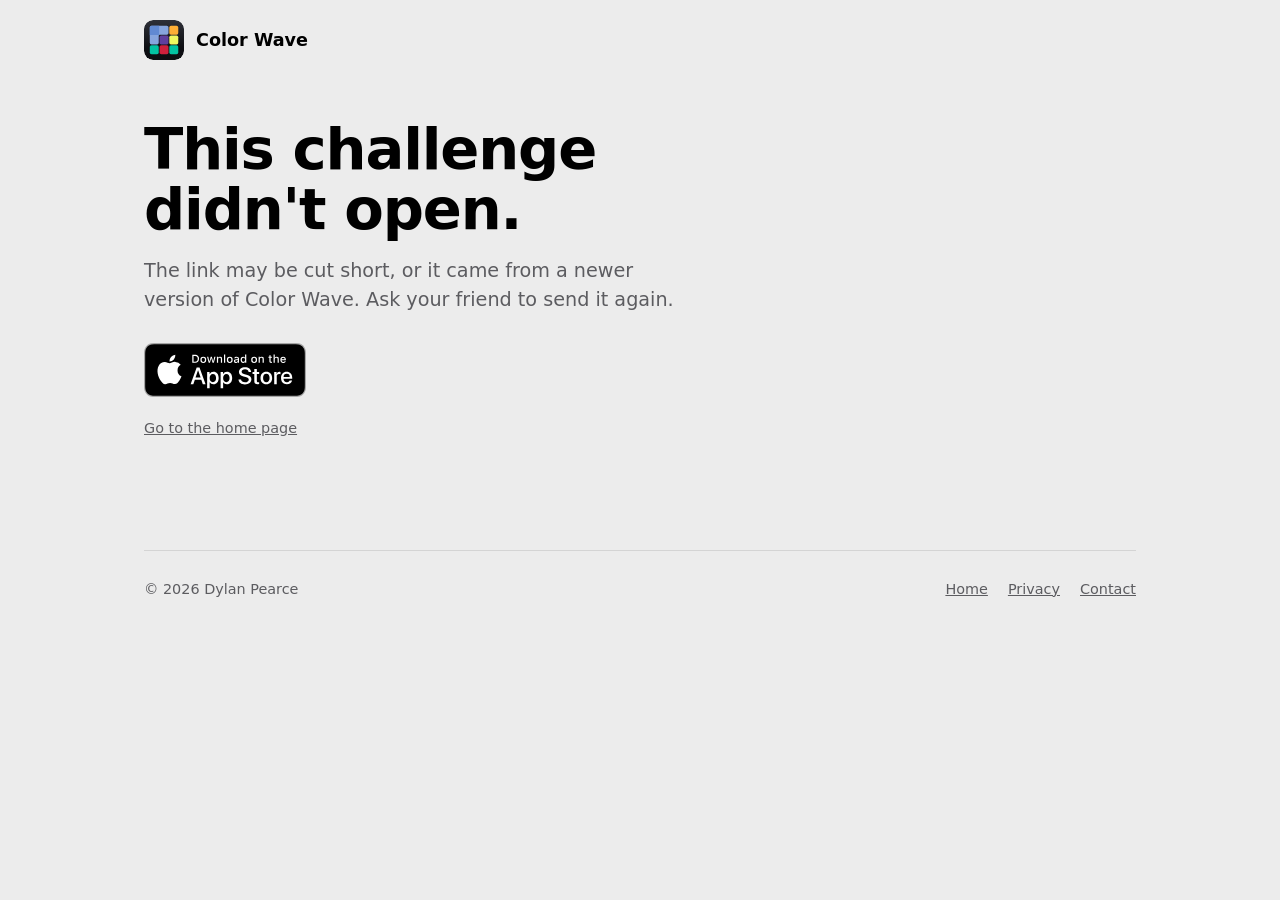
==== c/index.html @ d170bbb5 "Serve challenge links from /c/ with status 200 GitHub Pages serves /c/<payload> from 404.html with s" ====
<!DOCTYPE html>
<html lang="en">
<head>
  <meta charset="utf-8">
  <meta name="viewport" content="width=device-width, initial-scale=1">
  <title>Color Wave · You've been challenged</title>
  <meta name="description" content="A friend solved this board. Can you beat their move count?">
  <meta name="apple-itunes-app" content="app-id=6464002573, app-clip-bundle-id=dev.woodchuck.colorpuzzle.Clip, app-clip-display=card">
  <meta name="theme-color" content="#ececec" media="(prefers-color-scheme: light)">
  <meta name="theme-color" content="#1c1c1e" media="(prefers-color-scheme: dark)">
  <meta name="robots" content="noindex">

  <meta property="og:type" content="website">
  <meta property="og:site_name" content="Color Wave">
  <meta property="og:title" content="You've been challenged">
  <meta property="og:description" content="A friend solved this board. Can you beat their move count?">
  <meta property="og:url" content="https://colorwave.woodchuck.dev/c/">
  <meta property="og:image" content="https://colorwave.woodchuck.dev/assets/og-image.png">
  <meta property="og:image:width" content="1200">
  <meta property="og:image:height" content="630">
  <meta name="twitter:card" content="summary_large_image">

  <link rel="icon" href="/assets/icon.svg" type="image/svg+xml">
  <link rel="apple-touch-icon" href="/assets/apple-touch-icon.png">
  <link rel="stylesheet" href="/assets/site.css">
</head>
<body>
  <div class="wrap">
    <header class="site-header">
      <a href="/">
        <img class="app-icon" src="/assets/icon.svg" alt="">
        Color Wave
      </a>
    </header>

    <main>
      <section class="challenge" id="challenge" hidden>
        <div>
          <h1>You've been challenged</h1>
          <p class="lede" id="challenge-lede"></p>
          <p class="target" id="challenge-target">
            <strong id="challenge-moves"></strong>
            <span id="challenge-detail"></span>
          </p>
          <div>
            <a class="badge" href="https://apps.apple.com/app/id6464002573">
            <img src="/assets/app-store-badge.svg" alt="Download on the App Store" width="162" height="54">
          </a>
          </div>
          <p class="platforms" id="challenge-platform"></p>
          <ol class="steps">
            <li>Open the board in Color Wave.</li>
            <li>Fill it in fewer moves than your friend.</li>
            <li>See their moves next to yours when you're done.</li>
          </ol>
        </div>

        <div class="play">
          <div class="play-status">
            <span id="challenge-size"></span>
            <span>Their board</span>
          </div>
          <a class="preview" href="https://apps.apple.com/app/id6464002573" aria-label="Play this board in Color Wave on the App Store">
            <div class="board symbols-off" id="challenge-board" aria-hidden="true"></div>
            <span class="preview-button">
              <svg viewBox="0 0 14 14" aria-hidden="true"><path fill="currentColor" d="M3 1.5v11a.5.5 0 0 0 .77.42l8.5-5.5a.5.5 0 0 0 0-.84l-8.5-5.5A.5.5 0 0 0 3 1.5Z"/></svg>
              Play this board
            </span>
          </a>
        </div>
      </section>

      <section class="hero" id="not-found" hidden>
        <div>
          <h1>This challenge didn't open.</h1>
          <p class="lede">The link may be cut short, or it came from a newer version of Color Wave. Ask your friend to send it again.</p>
          <a class="badge" href="https://apps.apple.com/app/id6464002573">
            <img src="/assets/app-store-badge.svg" alt="Download on the App Store" width="162" height="54">
          </a>
          <p class="platforms"><a href="/">Go to the home page</a></p>
        </div>
      </section>
    </main>

    <footer class="site-footer">
      <span>© 2026 Dylan Pearce</span>
      <nav aria-label="Site">
        <a href="/">Home</a>
        <a href="/privacy">Privacy</a>
        <a href="mailto:dylan@woodchuck.dev">Contact</a>
      </nav>
    </footer>
  </div>

  <script src="/assets/board.js"></script>
  <script>
    const challenge = decodeChallenge(challengePayload(location));

    if (challenge) {
      const board = new Board(challenge.style, challenge.seed);
      const size = challenge.style === "classic" ? "Classic" : "Mini";
      const dimensions = `${board.width} × ${board.height}`;

      document.getElementById("challenge-lede").textContent =
        `A friend solved this ${size} board. Play the same board and try to beat them.`;
      document.getElementById("challenge-moves").textContent = challenge.moves;
      document.getElementById("challenge-detail").textContent =
        challenge.time === null
          ? `${challenge.moves === 1 ? "move" : "moves"} to beat`
          : `${challenge.moves === 1 ? "move" : "moves"} to beat · ${formatTime(challenge.time)}`;
      document.getElementById("challenge-size").textContent = `${size} · ${dimensions}`;

      renderBoard(document.getElementById("challenge-board"), board);

      // iPadOS reports a Mac, so touch support tells the two apart.
      const isIOS = /iPhone|iPad|iPod/.test(navigator.userAgent) ||
        (navigator.userAgent.includes("Macintosh") && navigator.maxTouchPoints > 1);
      document.getElementById("challenge-platform").textContent = isIOS
        ? "Tap Play in the card at the top to start without downloading."
        : "Color Wave is on iPhone and iPad. Open this link on one to play.";

      document.title = `Color Wave · Beat ${plural(challenge.moves, "move")}`;
      document.getElementById("challenge").hidden = false;
    } else {
      document.title = "Color Wave · Challenge didn't open";
      document.getElementById("not-found").hidden = false;
    }
  </script>
</body>
</html>
---- assets/site.css ----
/* Colors are the app's: StyleGuide backgrounds and the default theme's six
   slots (PRD-0010), light and dark. */
:root {
  color-scheme: light dark;
  --background: #ececec;
  --surface: #ffffff;
  --board: #c6c6c6;
  --text: #000000;
  --text-secondary: #5c5c60;
  --line: rgba(0, 0, 0, 0.1);
  --c0: #ce203c;
  --c1: #6189d2;
  --c2: #f1f860;
  --c3: #03c2a2;
  --c4: #5f3f9e;
  --c5: #feae35;
  --radius: 22px;
  font-family: -apple-system, BlinkMacSystemFont, "SF Pro Text", system-ui, sans-serif;
}

@media (prefers-color-scheme: dark) {
  :root {
    --background: #1c1c1e;
    --surface: #323232;
    --board: #585858;
    --text: #ffffff;
    --text-secondary: #a1a1a6;
    --line: rgba(255, 255, 255, 0.12);
    --c0: #c13319;
    --c1: #0c93ca;
    --c2: #f9e938;
    --c3: #09dfa2;
    --c4: #6b3894;
    --c5: #f08104;
  }
}

* {
  box-sizing: border-box;
}

body {
  margin: 0;
  background: var(--background);
  color: var(--text);
  line-height: 1.5;
  -webkit-font-smoothing: antialiased;
}

a {
  color: inherit;
}

:focus-visible {
  outline: 3px solid var(--text);
  outline-offset: 3px;
  border-radius: 4px;
}

.visually-hidden {
  position: absolute;
  width: 1px;
  height: 1px;
  margin: -1px;
  overflow: hidden;
  clip: rect(0 0 0 0);
  white-space: nowrap;
}

.wrap {
  max-width: 1040px;
  margin: 0 auto;
  padding: 0 24px;
}

/* MARK: Header and footer */

.site-header a {
  display: inline-flex;
  align-items: center;
  gap: 12px;
  padding: 20px 0;
  font-weight: 600;
  font-size: 1.1rem;
  text-decoration: none;
}

.app-icon {
  width: 40px;
  height: 40px;
  border-radius: 22.5%;
  flex: none;
}

.site-footer {
  border-top: 1px solid var(--line);
  margin-top: 72px;
  padding: 28px 0 48px;
  color: var(--text-secondary);
  font-size: 0.9rem;
  display: flex;
  flex-wrap: wrap;
  gap: 8px 24px;
  justify-content: space-between;
}

.site-footer nav {
  display: flex;
  gap: 20px;
}

/* MARK: Hero */

.hero {
  display: grid;
  grid-template-columns: minmax(0, 1fr) 380px;
  gap: 56px;
  align-items: center;
  padding: 40px 0 24px;
}

h1 {
  font-size: clamp(2.4rem, 6vw, 3.6rem);
  line-height: 1.05;
  letter-spacing: -0.02em;
  margin: 0 0 16px;
}

.lede {
  font-size: 1.2rem;
  color: var(--text-secondary);
  margin: 0 0 28px;
  max-width: 30em;
}

/* Apple's badge artwork, unaltered (Apple marketing guidelines: at least
   40px high onscreen, clear space of a quarter of its height). */
.badge {
  display: inline-block;
  border-radius: 9px;
}

.badge img {
  display: block;
  height: 54px;
  width: auto;
}

.platforms {
  margin-top: 14px;
  font-size: 0.9rem;
  color: var(--text-secondary);
}

/* MARK: Board */

.play {
  background: var(--surface);
  border-radius: 28px;
  padding: 20px;
  box-shadow: 0 20px 60px rgba(0, 0, 0, 0.12);
  width: 100%;
  max-width: 380px;
}

.play-status {
  display: flex;
  gap: 12px;
  justify-content: space-between;
  font-size: 0.95rem;
  color: var(--text-secondary);
  margin-bottom: 12px;
  font-variant-numeric: tabular-nums;
}

.board {
  display: grid;
  grid-template-columns: repeat(var(--columns), 1fr);
  gap: 4px;
  padding: 4px;
  background: var(--board);
  border-radius: 12px;
  aspect-ratio: var(--columns) / var(--rows);
}

.tile {
  display: grid;
  place-items: center;
  border-radius: 18%;
  background: var(--tile);
  color: var(--ink);
  transition: background-color 180ms ease-out, transform 180ms ease-out;
}

.symbol {
  width: 42%;
  height: 42%;
}

.board.symbols-off .symbol {
  display: none;
}

/* Symbol ink: #000 at 72% (the app's Increase Contrast value), and white
   on purple, so every symbol has at least 3:1 against its tile. */
[data-color] { --ink: rgba(0, 0, 0, 0.72); }
[data-color="4"] { --ink: rgba(255, 255, 255, 0.8); }
[data-color="0"] { --tile: var(--c0); }
[data-color="1"] { --tile: var(--c1); }
[data-color="2"] { --tile: var(--c2); }
[data-color="3"] { --tile: var(--c3); }
[data-color="4"] { --tile: var(--c4); }
[data-color="5"] { --tile: var(--c5); }

.picker {
  display: grid;
  grid-template-columns: repeat(6, 1fr);
  gap: 8px;
  margin-top: 16px;
}

/* The edge gives every swatch 3:1 against the card, whatever its color. */
.picker button {
  display: grid;
  place-items: center;
  aspect-ratio: 1;
  border: 2px solid var(--text-secondary);
  border-radius: 30%;
  cursor: pointer;
  background: var(--tile);
  color: var(--ink);
  padding: 0;
  transition: transform 120ms ease-out, opacity 120ms;
}

.picker button:not([aria-disabled="true"]):active {
  transform: scale(0.9);
}

.picker button[aria-disabled="true"] {
  opacity: 0.3;
  cursor: default;
}

.picker .symbol {
  width: 50%;
  height: 50%;
}

.symbols-toggle {
  display: flex;
  align-items: center;
  justify-content: center;
  gap: 8px;
  margin-top: 12px;
  font-size: 0.95rem;
  color: var(--text-secondary);
  cursor: pointer;
}

.symbols-toggle input {
  width: 20px;
  height: 20px;
  margin: 0;
  accent-color: var(--text);
}

.play-footer {
  margin-top: 14px;
  min-height: 2.6em;
  font-size: 0.95rem;
  text-align: center;
}

.link-button {
  background: none;
  border: 0;
  padding: 0;
  font: inherit;
  color: inherit;
  font-weight: 600;
  text-decoration: underline;
  cursor: pointer;
}

/* MARK: Features */

.features {
  display: grid;
  grid-template-columns: repeat(auto-fit, minmax(220px, 1fr));
  gap: 16px;
  margin-top: 56px;
}

.feature {
  background: var(--surface);
  border-radius: var(--radius);
  padding: 24px;
}

.feature h2 {
  font-size: 1.1rem;
  margin: 12px 0 6px;
}

.feature p {
  margin: 0;
  color: var(--text-secondary);
}

.swatch {
  display: flex;
  gap: 4px;
}

.swatch span {
  width: 18px;
  height: 18px;
  border-radius: 5px;
  background: var(--tile);
}

.cta {
  text-align: center;
  margin-top: 72px;
}

.cta h2 {
  font-size: clamp(1.6rem, 4vw, 2.2rem);
  margin: 0 0 20px;
}


/* MARK: Prose */

.prose {
  max-width: 40em;
  padding-top: 24px;
}

.prose h1 {
  font-size: clamp(2rem, 5vw, 2.8rem);
}

.prose h2 {
  font-size: 1.25rem;
  margin: 36px 0 8px;
}

.prose p {
  margin: 0 0 14px;
}

/* MARK: Challenge */

.challenge {
  display: grid;
  grid-template-columns: minmax(0, 1fr) 340px;
  gap: 56px;
  align-items: center;
  padding: 32px 0;
}

/* The challenge board is a preview: the friend plays it in the app or the
   App Clip, so it's dimmed under a button that says so. */
.preview {
  position: relative;
  display: block;
  color: inherit;
  text-decoration: none;
}

.preview .board {
  filter: blur(1.5px) saturate(0.85);
  opacity: 0.55;
  transition: opacity 160ms, filter 160ms;
}

.preview:hover .board {
  opacity: 0.7;
  filter: blur(1px);
}

.preview-button {
  position: absolute;
  inset: 0;
  margin: auto;
  width: max-content;
  height: max-content;
  display: flex;
  align-items: center;
  gap: 8px;
  background: var(--text);
  color: var(--background);
  font-weight: 600;
  font-size: 1.05rem;
  padding: 14px 22px;
  border-radius: 999px;
  box-shadow: 0 8px 24px rgba(0, 0, 0, 0.25);
}

.preview-button svg {
  width: 14px;
  height: 14px;
}

.target {
  display: inline-flex;
  align-items: baseline;
  gap: 10px;
  background: var(--surface);
  border-radius: 16px;
  padding: 14px 20px;
  margin: 0 0 28px;
}

.target strong {
  font-size: 2.4rem;
  line-height: 1;
  font-variant-numeric: tabular-nums;
}

.steps {
  padding-left: 1.2em;
  color: var(--text-secondary);
  margin: 28px 0 0;
}

[hidden] {
  display: none !important;
}

@media (max-width: 880px) {
  .hero,
  .challenge {
    grid-template-columns: 1fr;
    gap: 32px;
    text-align: center;
    padding-top: 8px;
  }

  .lede {
    margin-left: auto;
    margin-right: auto;
  }

  .play {
    margin: 0 auto;
  }

  .challenge .play {
    max-width: 280px;
  }

  .steps {
    text-align: left;
    display: inline-block;
  }
}

/* High contrast modes would drop the tile colors the game is played with;
   keep them, with the symbols on top. */
@media (forced-colors: active) {
  .tile,
  .picker button,
  .swatch span {
    forced-color-adjust: none;
  }
}

@media (prefers-reduced-motion: reduce) {
  .tile {
    transition: none;
  }
}
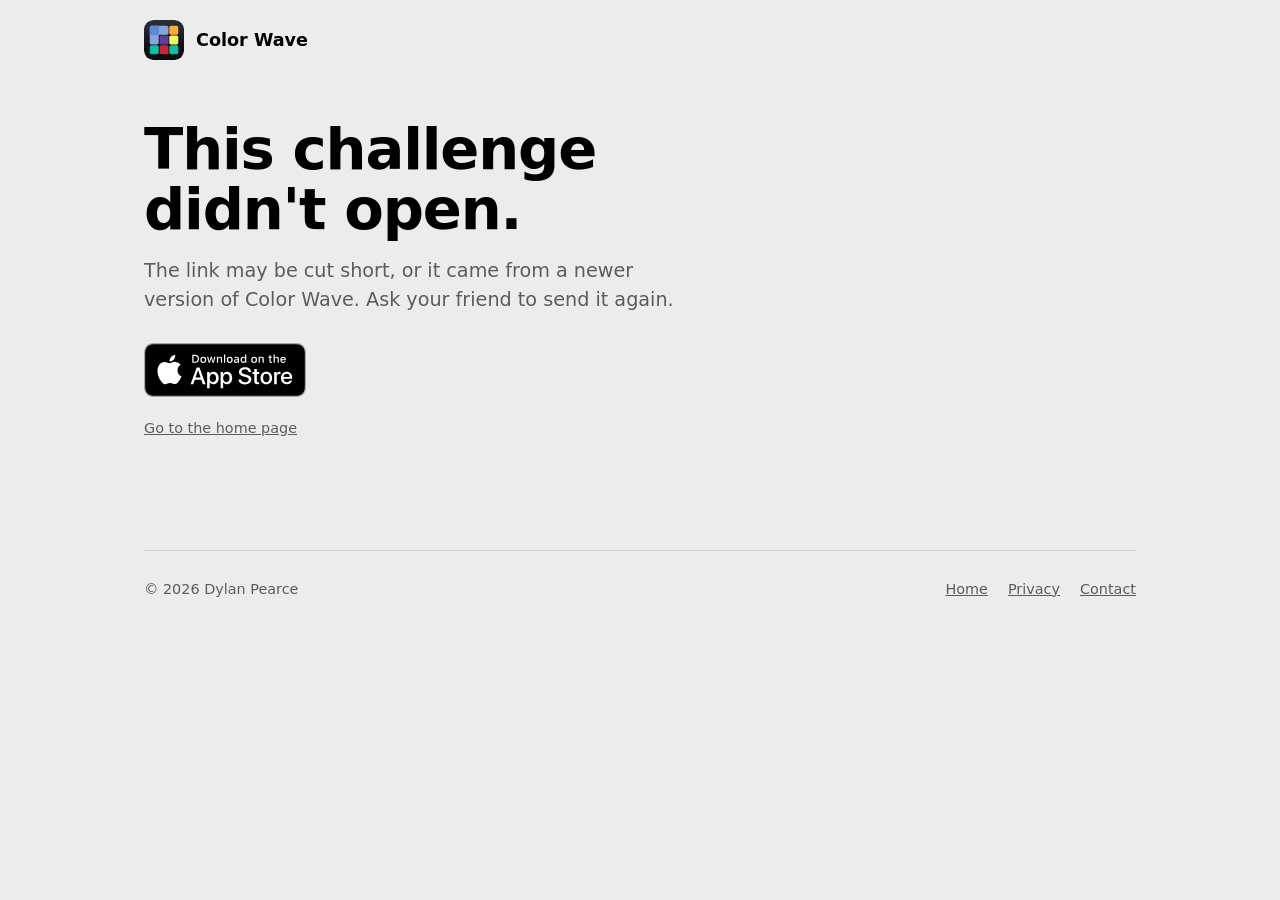
==== commit 2e2d9b6c: "Add App Store campaign tokens and drop old listing name from privacy page Each App Store link carrie" ====
--- a/c/index.html
+++ b/c/index.html
@@ -43,7 +43,7 @@
             <span id="challenge-detail"></span>
           </p>
           <div>
-            <a class="badge" href="https://apps.apple.com/app/id6464002573">
+            <a class="badge" href="https://apps.apple.com/app/id6464002573?pt=119265441&amp;ct=web-challenge&amp;mt=8">
             <img src="/assets/app-store-badge.svg" alt="Download on the App Store" width="162" height="54">
           </a>
           </div>
@@ -60,7 +60,7 @@
             <span id="challenge-size"></span>
             <span>Their board</span>
           </div>
-          <a class="preview" href="https://apps.apple.com/app/id6464002573" aria-label="Play this board in Color Wave on the App Store">
+          <a class="preview" href="https://apps.apple.com/app/id6464002573?pt=119265441&amp;ct=web-challenge&amp;mt=8" aria-label="Play this board in Color Wave on the App Store">
             <div class="board symbols-off" id="challenge-board" aria-hidden="true"></div>
             <span class="preview-button">
               <svg viewBox="0 0 14 14" aria-hidden="true"><path fill="currentColor" d="M3 1.5v11a.5.5 0 0 0 .77.42l8.5-5.5a.5.5 0 0 0 0-.84l-8.5-5.5A.5.5 0 0 0 3 1.5Z"/></svg>
@@ -74,7 +74,7 @@
         <div>
           <h1>This challenge didn't open.</h1>
           <p class="lede">The link may be cut short, or it came from a newer version of Color Wave. Ask your friend to send it again.</p>
-          <a class="badge" href="https://apps.apple.com/app/id6464002573">
+          <a class="badge" href="https://apps.apple.com/app/id6464002573?pt=119265441&amp;ct=web-challenge&amp;mt=8">
             <img src="/assets/app-store-badge.svg" alt="Download on the App Store" width="162" height="54">
           </a>
           <p class="platforms"><a href="/">Go to the home page</a></p>
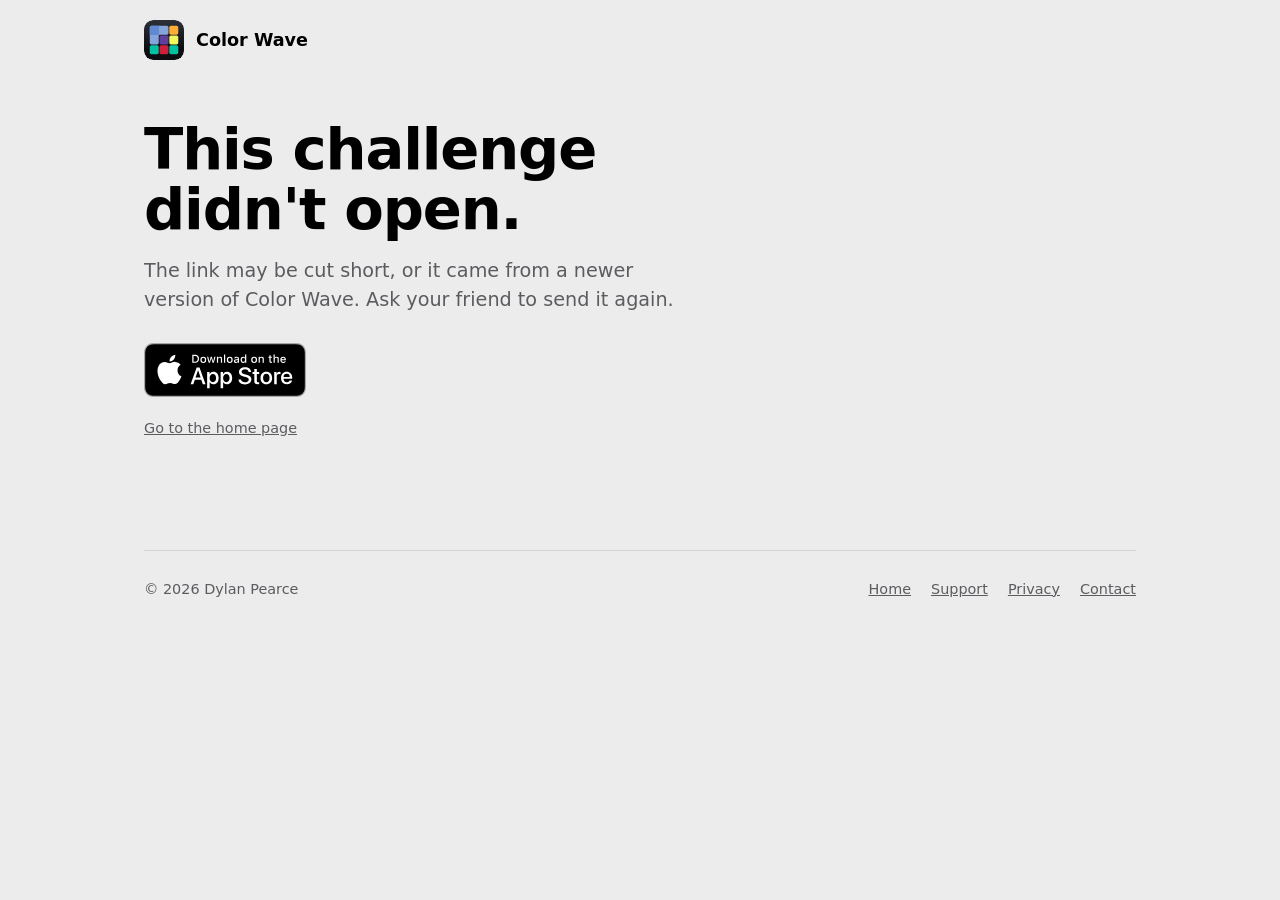
==== commit 16d5035b: "Add support page and screenshots, scope Universal Links to challenges - Universal Links claim only /" ====
--- a/c/index.html
+++ b/c/index.html
@@ -15,7 +15,7 @@
   <meta property="og:title" content="You've been challenged">
   <meta property="og:description" content="A friend solved this board. Can you beat their move count?">
   <meta property="og:url" content="https://colorwave.woodchuck.dev/c/">
-  <meta property="og:image" content="https://colorwave.woodchuck.dev/assets/og-image.png">
+  <meta property="og:image" content="https://colorwave.woodchuck.dev/assets/og-image.jpg">
   <meta property="og:image:width" content="1200">
   <meta property="og:image:height" content="630">
   <meta name="twitter:card" content="summary_large_image">
@@ -34,6 +34,18 @@
     </header>
 
     <main>
+      <noscript>
+        <section class="hero">
+          <div>
+            <h1>You've been challenged</h1>
+            <p class="lede">Turn on JavaScript to see this board, or open the link on an iPhone or iPad to play it in Color Wave.</p>
+            <a class="badge" href="https://apps.apple.com/app/id6464002573?pt=119265441&amp;ct=web-challenge&amp;mt=8">
+              <img src="/assets/app-store-badge.svg" alt="Download on the App Store" width="162" height="54">
+            </a>
+          </div>
+        </section>
+      </noscript>
+
       <section class="challenge" id="challenge" hidden>
         <div>
           <h1>You've been challenged</h1>
@@ -86,6 +98,7 @@
       <span>© 2026 Dylan Pearce</span>
       <nav aria-label="Site">
         <a href="/">Home</a>
+        <a href="/support">Support</a>
         <a href="/privacy">Privacy</a>
         <a href="mailto:dylan@woodchuck.dev">Contact</a>
       </nav>
--- a/assets/site.css
+++ b/assets/site.css
@@ -320,6 +320,38 @@
   background: var(--tile);
 }
 
+/* MARK: Screenshots */
+
+/* The app's own snapshot-test images (iPhone 17 Pro), light in both
+   modes: the dark ones lose their secondary text at this size. */
+.screens {
+  display: grid;
+  grid-template-columns: repeat(3, minmax(0, 1fr));
+  gap: 32px;
+  margin-top: 72px;
+}
+
+.screen {
+  margin: 0;
+  text-align: center;
+}
+
+.screen img {
+  display: block;
+  width: 100%;
+  max-width: 280px;
+  height: auto;
+  margin: 0 auto;
+  border: 1px solid var(--line);
+  border-radius: 36px;
+  box-shadow: 0 20px 60px rgba(0, 0, 0, 0.12);
+}
+
+.screen figcaption {
+  margin-top: 16px;
+  font-weight: 600;
+}
+
 .cta {
   text-align: center;
   margin-top: 72px;
@@ -456,6 +488,23 @@
     text-align: left;
     display: inline-block;
   }
+
+  /* One row that scrolls sideways, each screenshot snapping into place. */
+  .screens {
+    grid-template-columns: none;
+    grid-auto-flow: column;
+    grid-auto-columns: min(70%, 260px);
+    gap: 20px;
+    overflow-x: auto;
+    scroll-snap-type: x mandatory;
+    margin: 56px -24px 0;
+    padding: 0 24px 24px;
+    scroll-padding: 0 24px;
+  }
+
+  .screen {
+    scroll-snap-align: start;
+  }
 }
 
 /* High contrast modes would drop the tile colors the game is played with;
